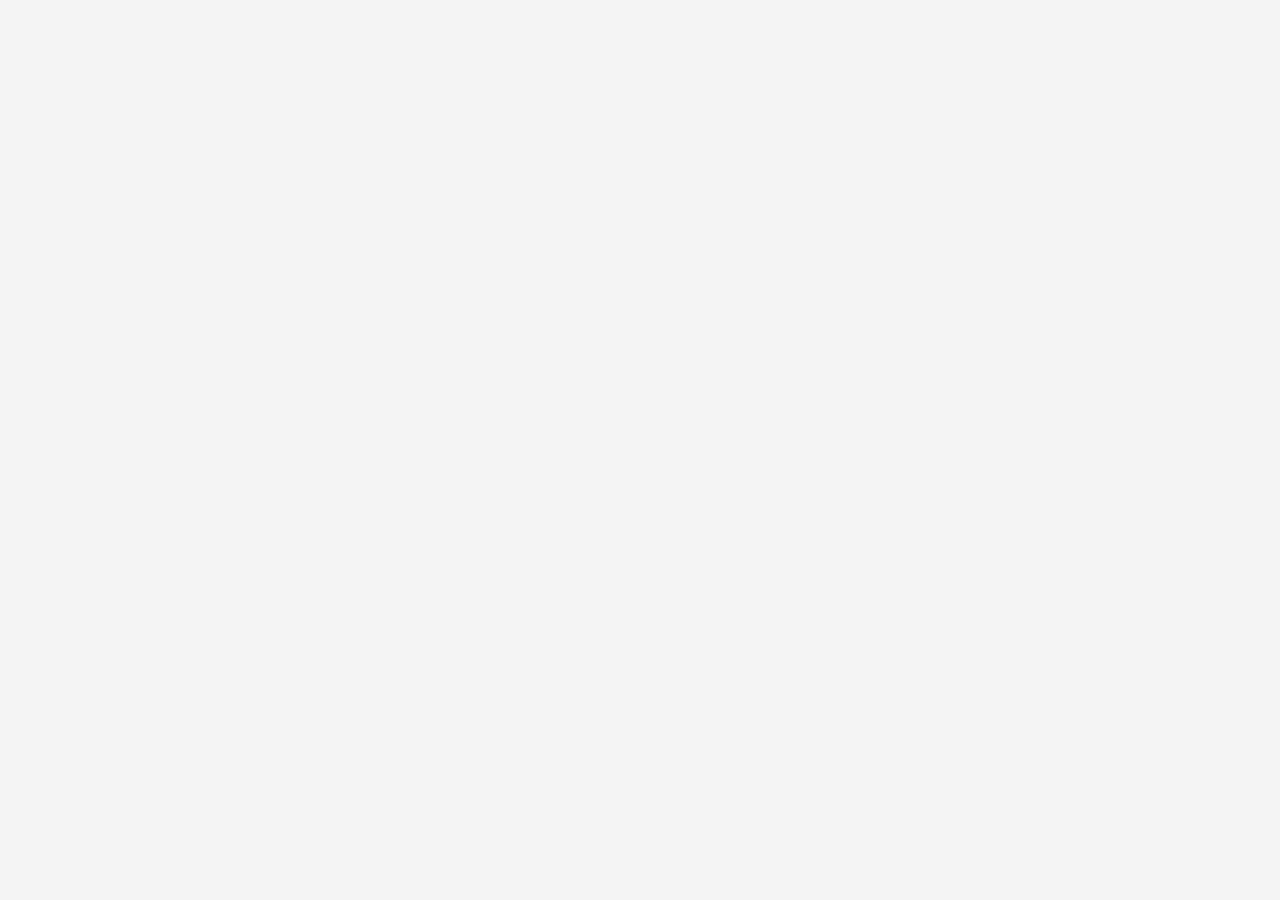
==== client-info.html @ 8f126b3b "Added client-info and prediction process screens along with styiling to them" ====
<!DOCTYPE html>
<html lang="en">
<head>
    <meta charset="UTF-8">
    <meta name="viewport" content="width=device-width, initial-scale=1.0">
    <title>Client Info</title>
    <link rel="stylesheet" href="style.css">
</head>
<body>
    <section id="client-info-screen" class="screen">
        <div class="header">
            <a href="client-profile.html"> <button id="backButton" class="back-btn">Back</button> </a>
        </div>

        <h1 class="page-title">Client Information</h1>

        <div class="client-info">
            <h2>Client ID: <span id="client-id"></span></h2>
            <p><strong>Age:</strong> <span id="age"></span></p>
            <p><strong>Occupation:</strong> <span id="occupation"></span></p>
            <p><strong>Education:</strong> <span id="education"></span></p>
            <p><strong>Marital Status:</strong> <span id="marital-status"></span></p>

            <h2>Economic Indicators</h2>
            <p><strong>The employment variation rate:</strong> <span id="employment-variation-rate"></span></p>
            <p><strong>The consumer price index:</strong> <span id="consumer-price-index"></span></p>
            <p><strong>The consumer confidence index:</strong> <span id="consumer-confidence-index"></span></p>
            <p><strong>The 3-month Euribor rate:</strong> <span id="euribor-rate"></span></p>
            <p><strong>The number of employed people:</strong> <span id="number-of-employed"></span></p>
        </div>

        <button id="predictButton">Predict</button>

        <script>
            const urlParams = new URLSearchParams(window.location.search);
            const clientId = urlParams.get('id');
            document.getElementById('client-id').textContent = clientId;

            fetch(`/api/client/${clientId}`)
                .then(response => response.json())
                .then(data => {
                    if (data.error) {
                        alert("Client not found!");
                    } else {
                        document.getElementById('age').textContent = data.age;
                        document.getElementById('occupation').textContent = data.occupation;
                        document.getElementById('education').textContent = data.education;
                        document.getElementById('marital-status').textContent = data.marital_status;
                        document.getElementById('employment-variation-rate').textContent = data.employment_variation_rate;
                        document.getElementById('consumer-price-index').textContent = data.consumer_price_index;
                        document.getElementById('consumer-confidence-index').textContent = data.consumer_confidence_index;
                        document.getElementById('euribor-rate').textContent = data.euribor_rate;
                        document.getElementById('number-of-employed').textContent = data.number_of_employed;
                    }
                })
                .catch(error => {
                    console.error("Error fetching client data:", error);
                });

            document.getElementById('predictButton').addEventListener('click', function() {
                window.location.href = `prediction-process.html?id=${clientId}`;
            });
        </script>
    </section>
</body>
</html>
---- style.css ----
/* General Styles */
body {
    font-family: 'Times New Roman', Times, serif;
    margin: 0;
    padding: 0;
    display: flex;
    justify-content: center;
    align-items: center;
    height: 100vh;
    background-color: #f4f4f4;
}

.logo img {
    width: 120px; /* Adjust the size as needed */
    height: auto;
    display: block;
    margin: 0 auto; /* Center the logo */
}

.screen {
    display: none;
    text-align: center;
    padding: 20px;
    background-color: #E6E6E6;
    border-radius: 10px;
    box-shadow: 0 0 10px rgba(0, 0, 0, 0.1);
}

.forgot-password {
    position: absolute;
    bottom: 10px;
    left: 10px;
    text-decoration: none;
    color: #E4CCFF;
}

.sign-up {
    position: absolute;
    bottom: 10px;
    right: 10px;
    text-decoration: none;
    color: green;
}

.container {
    position: relative;
    width: 320px; /* Width of the form container */
    margin: 0 auto;
    padding: 20px;
    background-color: #fff;
    border-radius: 10px;
    box-shadow: 0 0 10px rgba(0, 0, 0, 0.1); /* Box shadow for the container */
}

/* Add a small margin to the top to keep space between the h2 and the top of the form */
h2 {
    margin-top: 0;
    margin-bottom: 20px;
    text-align: center;
}

hr {
    height: 1px;         /* Set the height of the line */
    background-color: #ccc; /* Set the color of the line */
    margin: 20px 0;      /* Add some space above and below the line */
}
.form-group {
    margin-bottom: 15px;
    text-align: left; /* Align text to the left */
}

.form-group label {
    display: block;
    margin-bottom: 5px;
    font-weight: bold;
}

input[type="text"], input[type="password"], input[type="email"] {
    width: calc(100% - 22px); /* Adjust width to match container */
    padding: 10px;
    margin: 10px 0;
    border: 1px solid #ccc;
    border-radius: 5px;
    box-sizing: border-box;
}

button {
    padding: 10px 20px;
    background-color: #E4CCFF;
    color: #201b25;
    border: none;
    border-radius: 5px;
    cursor: pointer;
    margin-top: 10px;
    width: 100%; /* Make button full width */
}

button:hover {
    background-color: white;
    color: #201b25;
}

/* Display the first screen by default */
#signin-screen {
    display: block;
}

body {
    font-family: Arial, sans-serif;
    margin: 0;
    padding: 0;
    background-color: #f4f4f4;
}

header {
    display: flex;
    justify-content: space-between;
    align-items: center;
    padding: 20px;
    background-color: #fff;
    box-shadow: 0 2px 5px rgba(0, 0, 0, 0.1);
}

.logo {
    width: 150px; /* Adjust size as needed */
    height: auto;
}

.nav-button {
    margin-left: 20px;
    text-decoration: none;
    color: #333;
    font-weight: bold;
}

main {
    text-align: center;
    margin-top: 50px;
}

h2 {
    font-size: 36px;
    color: #333;
}

.simplified-section {
    margin: 30px auto;
    padding: 20px;
    width: 60%;
    border: 2px solid #333;
    border-radius: 15px;
    background-color: #E4CCFF;
}

h3 {
    font-size: 28px;
    color: #201b25;
}

.start-button {
    margin-top: 20px;
    padding: 10px 20px;
    background-color: #f3f3f3;
    color: #fff;
    border: none;
    border-radius: 10px;
    cursor: pointer;
}

.start-button:hover {
    background-color: #555;
}

.detail-image {
    margin-top: 40px;
}

.detail-image img {
    width: 80%; /* Adjust size as needed */
    height: auto;
    border-radius: 10px;
    box-shadow: 0 4px 8px rgba(0, 0, 0, 0.1);
}

footer {
    margin-top: 50px;
    padding: 20px;
    background-color: #333;
    color: #fff;
    text-align: center;
}

/* Profile screen styling */
body {
    font-family: Arial, sans-serif;
    margin: 0;
    padding: 0;
    display: flex;
    flex-direction: column;
    align-items: center;
}

.header {
    display: flex;
    justify-content: space-between;
    width: 100%;
    padding: 10px;
    background-color: #f4f4f4;
    border-bottom: 1px solid #ddd;
}

.back-btn {
    background-color: #333;
    color: white;
    border: none;
    padding: 10px;
    cursor: pointer;
}

.search-container {
    display: flex;
    align-items: center;
}

.search-container input {
    padding: 8px;
    border: 1px solid #ddd;
    border-radius: 4px;
}

.search-container button {
    padding: 8px;
    margin-left: 5px;
    background-color: #333;
    color: white;
    border: none;
    cursor: pointer;
}

.page-title {
    margin-top: 20px;
    font-size: 24px;
    color: #333;
}

.profile-container {
    display: flex;
    flex-wrap: wrap;
    justify-content: center;
    max-width: 500px;
    gap: 20px;
}

.profile-card {
    display: flex;
    flex-direction: column;
    align-items: center;
    margin: 15px;
    padding: 20px;
    background-color: #f0f0f0;
    border-radius: 10px;
    width: 120px;
    text-align: center;
}

.profile-icon {
    width: 80px;
    height: 80px;
    border-radius: 50%;
    margin-bottom: 10px;
}

.profile-card p {
    font-size: 18px;
    color: #333;
}

.profile-card {
    cursor: pointer;
}

.profile-card:hover {
    background-color: #f0f0f0; 
}
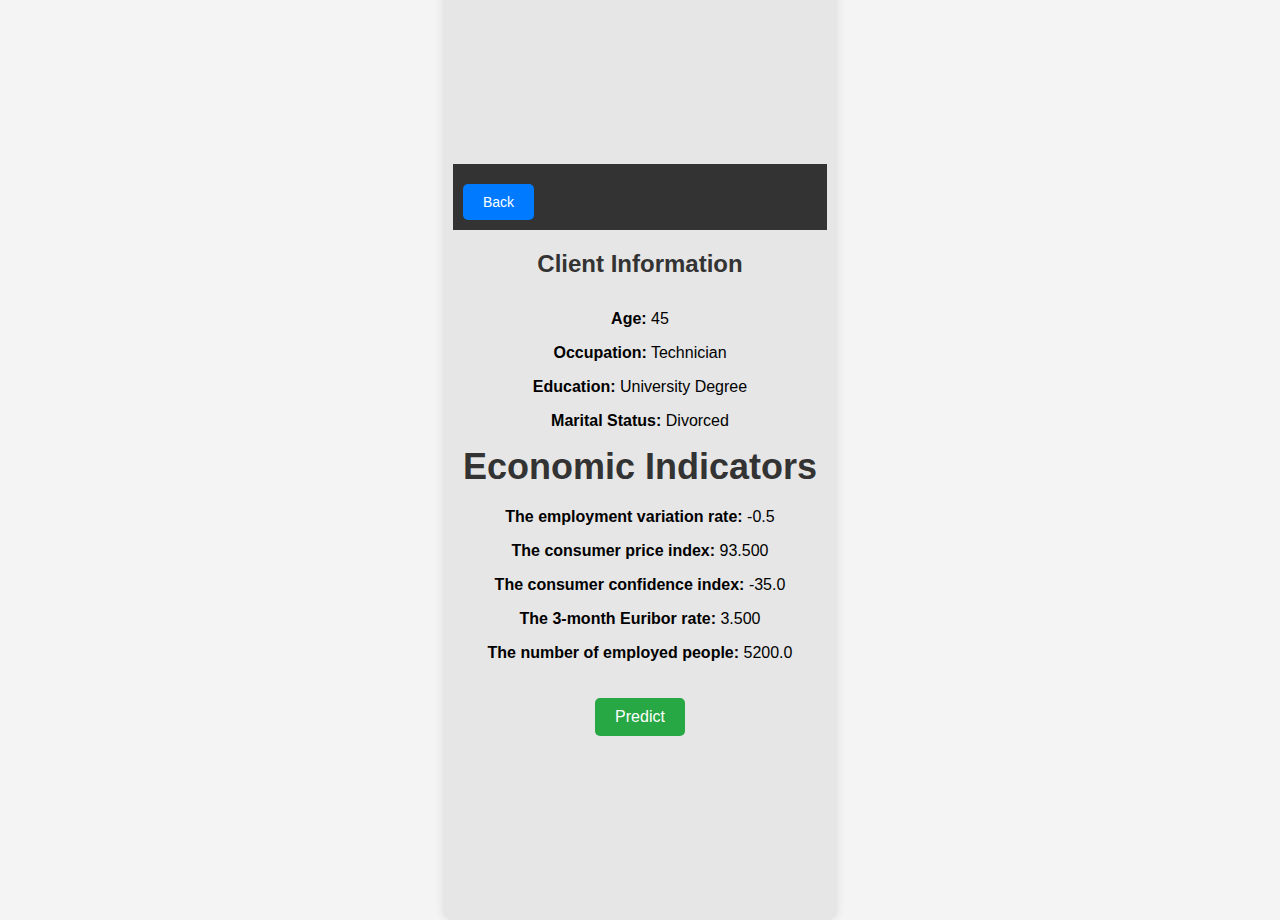
==== commit 4e80834d: "Added client-info and client profile html screens" ====
--- a/client-info.html
+++ b/client-info.html
@@ -3,7 +3,7 @@
 <head>
     <meta charset="UTF-8">
     <meta name="viewport" content="width=device-width, initial-scale=1.0">
-    <title>Client Info</title>
+    <title>Client Information</title>
     <link rel="stylesheet" href="style.css">
 </head>
 <body>
@@ -14,53 +14,26 @@
 
         <h1 class="page-title">Client Information</h1>
 
-        <div class="client-info">
-            <h2>Client ID: <span id="client-id"></span></h2>
-            <p><strong>Age:</strong> <span id="age"></span></p>
-            <p><strong>Occupation:</strong> <span id="occupation"></span></p>
-            <p><strong>Education:</strong> <span id="education"></span></p>
-            <p><strong>Marital Status:</strong> <span id="marital-status"></span></p>
+        <div class="info-container">
+            <p><strong>Age:</strong> 45</p>
+            <p><strong>Occupation:</strong> Technician</p>
+            <p><strong>Education:</strong> University Degree</p>
+            <p><strong>Marital Status:</strong> Divorced</p>
 
             <h2>Economic Indicators</h2>
-            <p><strong>The employment variation rate:</strong> <span id="employment-variation-rate"></span></p>
-            <p><strong>The consumer price index:</strong> <span id="consumer-price-index"></span></p>
-            <p><strong>The consumer confidence index:</strong> <span id="consumer-confidence-index"></span></p>
-            <p><strong>The 3-month Euribor rate:</strong> <span id="euribor-rate"></span></p>
-            <p><strong>The number of employed people:</strong> <span id="number-of-employed"></span></p>
+            <p><strong>The employment variation rate:</strong> -0.5</p>
+            <p><strong>The consumer price index:</strong> 93.500</p>
+            <p><strong>The consumer confidence index:</strong> -35.0</p>
+            <p><strong>The 3-month Euribor rate:</strong> 3.500</p>
+            <p><strong>The number of employed people:</strong> 5200.0</p>
         </div>
 
-        <button id="predictButton">Predict</button>
-
-        <script>
-            const urlParams = new URLSearchParams(window.location.search);
-            const clientId = urlParams.get('id');
-            document.getElementById('client-id').textContent = clientId;
-
-            fetch(`/api/client/${clientId}`)
-                .then(response => response.json())
-                .then(data => {
-                    if (data.error) {
-                        alert("Client not found!");
-                    } else {
-                        document.getElementById('age').textContent = data.age;
-                        document.getElementById('occupation').textContent = data.occupation;
-                        document.getElementById('education').textContent = data.education;
-                        document.getElementById('marital-status').textContent = data.marital_status;
-                        document.getElementById('employment-variation-rate').textContent = data.employment_variation_rate;
-                        document.getElementById('consumer-price-index').textContent = data.consumer_price_index;
-                        document.getElementById('consumer-confidence-index').textContent = data.consumer_confidence_index;
-                        document.getElementById('euribor-rate').textContent = data.euribor_rate;
-                        document.getElementById('number-of-employed').textContent = data.number_of_employed;
-                    }
-                })
-                .catch(error => {
-                    console.error("Error fetching client data:", error);
-                });
-
-            document.getElementById('predictButton').addEventListener('click', function() {
-                window.location.href = `prediction-process.html?id=${clientId}`;
-            });
-        </script>
+        <div class="predict-button-container">
+            <a href="prediction-process.html">
+                <button id="predictButton" class="predict-btn">Predict</button>
+            </a>
+        </div>
     </section>
 </body>
 </html>
+
--- a/style.css
+++ b/style.css
@@ -195,26 +195,37 @@
     font-family: Arial, sans-serif;
     margin: 0;
     padding: 0;
+    background-color: #f4f4f4;
+}
+
+.screen {
     display: flex;
     flex-direction: column;
     align-items: center;
+    justify-content: center;
+    padding: 20px;
+    min-height: 100vh;
 }
 
 .header {
+    width: 100%;
     display: flex;
     justify-content: space-between;
-    width: 100%;
     padding: 10px;
-    background-color: #f4f4f4;
-    border-bottom: 1px solid #ddd;
+    background-color: #333;
 }
 
 .back-btn {
-    background-color: #333;
-    color: white;
-    border: none;
-    padding: 10px;
-    cursor: pointer;
+    color: #fff;
+    background-color: #007BFF;
+    border: none;
+    padding: 10px 20px;
+    font-size: 14px;
+    cursor: pointer;
+}
+
+.back-btn:hover {
+    background-color: #0056b3;
 }
 
 .search-container {
@@ -224,61 +235,305 @@
 
 .search-container input {
     padding: 8px;
-    border: 1px solid #ddd;
+    font-size: 14px;
+    border: 1px solid #ccc;
     border-radius: 4px;
 }
 
 .search-container button {
-    padding: 8px;
     margin-left: 5px;
-    background-color: #333;
-    color: white;
-    border: none;
-    cursor: pointer;
+    padding: 8px 12px;
+    background-color: #007BFF;
+    color: #fff;
+    border: none;
+    border-radius: 4px;
+    cursor: pointer;
+}
+
+.search-container button:hover {
+    background-color: #0056b3;
 }
 
 .page-title {
     margin-top: 20px;
     font-size: 24px;
+    font-weight: bold;
     color: #333;
 }
 
 .profile-container {
     display: flex;
     flex-wrap: wrap;
-    justify-content: center;
-    max-width: 500px;
+    justify-content: space-between;
+    margin-top: 20px;
     gap: 20px;
+    max-width: 800px;
 }
 
 .profile-card {
+    background-color: #fff;
+    text-decoration: none;
+    color: #333;
+    padding: 20px;
+    border-radius: 8px;
+    box-shadow: 0 2px 8px rgba(0, 0, 0, 0.1);
+    width: calc(33% - 20px);
     display: flex;
     flex-direction: column;
     align-items: center;
-    margin: 15px;
-    padding: 20px;
-    background-color: #f0f0f0;
-    border-radius: 10px;
-    width: 120px;
-    text-align: center;
+    cursor: pointer;
+    transition: box-shadow 0.3s ease, transform 0.3s ease;
+}
+
+.profile-card:hover {
+    box-shadow: 0 4px 12px rgba(0, 0, 0, 0.2);
+    transform: translateY(-5px);
 }
 
 .profile-icon {
     width: 80px;
     height: 80px;
+    margin-bottom: 10px;
     border-radius: 50%;
+    border: 2px solid #007BFF;
+}
+
+.profile-card p {
+    font-size: 16px;
+    color: #333;
+}
+
+@media screen and (max-width: 768px) {
+    .profile-card {
+        width: calc(50% - 20px);
+    }
+}
+
+@media screen and (max-width: 480px) {
+    .profile-card {
+        width: 100%;
+    }
+}
+
+
+/* client-info-screen.css 
+
+body {
+    font-family: Arial, sans-serif;
+    margin: 0;
+    padding: 0;
+    background-color: #f4f4f4;
+}
+
+#client-info-screen {
+    max-width: 800px;
+    margin: 20px auto;
+    padding: 20px;
+    background: white;
+    border-radius: 8px;
+    box-shadow: 0 2px 4px rgba(0, 0, 0, 0.1);
+}
+
+.page-title {
+    font-size: 24px;
+    margin-bottom: 20px;
+    color: #333;
+}
+
+.header {
+    display: flex;
+    justify-content: flex-start;
+    align-items: center;
+    margin-bottom: 20px;
+}
+
+.back-btn {
+    background-color: #007bff;
+    color: white;
+    border: none;
+    padding: 10px 20px;
+    border-radius: 5px;
+    cursor: pointer;
+    font-size: 16px;
+}
+
+.back-btn:hover {
+    background-color: #0056b3;
+}
+
+.client-info {
+    margin-bottom: 20px;
+}
+
+.client-info h2, .client-info p {
+    margin: 10px 0;
+}
+
+.client-info span {
+    font-weight: normal;
+    color: #555;
+}
+
+#predictButton {
+    background-color: #28a745;
+    color: white;
+    border: none;
+    padding: 10px 20px;
+    border-radius: 5px;
+    cursor: pointer;
+    font-size: 16px;
+}
+
+#predictButton:hover {
+    background-color: #218838;
+}
+
+@media (max-width: 600px) {
+    #client-info-screen {
+        padding: 10px;
+    }
+
+    .page-title {
+        font-size: 20px;
+    }
+
+    .back-btn, #predictButton {
+        font-size: 14px;
+        padding: 8px 16px;
+    }
+}
+
+
+/* prediction-process-screen.css 
+
+body {
+    font-family: Arial, sans-serif;
+    margin: 0;
+    padding: 0;
+    background-color: #f4f4f4;
+}
+
+#prediction-screen {
+    max-width: 800px;
+    margin: 20px auto;
+    padding: 20px;
+    background: white;
+    border-radius: 8px;
+    box-shadow: 0 2px 4px rgba(0, 0, 0, 0.1);
+}
+
+.page-title {
+    font-size: 24px;
+    margin-bottom: 20px;
+    color: #333;
+}
+
+.prediction-results {
+    margin-bottom: 20px;
+}
+
+.prediction-results p {
+    margin: 10px 0;
+}
+
+.prediction-results span {
+    font-weight: normal;
+    color: #555;
+}
+
+@media (max-width: 600px) {
+    #prediction-screen {
+        padding: 10px;
+    }
+
+    .page-title {
+        font-size: 20px;
+    }
+} */
+
+/*client-info*/
+body {
+    font-family: Arial, sans-serif;
+    margin: 0;
+    padding: 0;
+    background-color: #f4f4f4;
+}
+
+.screen {
+    display: flex;
+    flex-direction: column;
+    align-items: center;
+    justify-content: center;
+    padding: 20px;
+    min-height: 100vh;
+}
+
+.header {
+    width: 100%;
+    display: flex;
+    justify-content: flex-start;
+    padding: 10px;
+    background-color: #333;
+}
+
+.back-btn {
+    color: #fff;
+    background-color: #007BFF;
+    border: none;
+    padding: 10px 20px;
+    font-size: 14px;
+    cursor: pointer;
+}
+
+.back-btn:hover {
+    background-color: #0056b3;
+}
+
+.page-title {
+    margin-top: 20px;
+    font-size: 24px;
+    font-weight: bold;
+    color: #333;
+}
+
+.client-details {
+    margin: 20px 0;
+    background-color: #fff;
+    padding: 20px;
+    border-radius: 8px;
+    box-shadow: 0 2px 8px rgba(0, 0, 0, 0.1);
+    width: 80%;
+    max-width: 600px;
+}
+
+.client-details h2 {
+    font-size: 20px;
+    color: #007BFF;
     margin-bottom: 10px;
 }
 
-.profile-card p {
-    font-size: 18px;
-    color: #333;
-}
-
-.profile-card {
-    cursor: pointer;
-}
-
-.profile-card:hover {
-    background-color: #f0f0f0; 
-}+.client-details p {
+    margin: 8px 0;
+    font-size: 16px;
+    color: #333;
+}
+
+.client-details strong {
+    font-weight: bold;
+}
+
+.predict-btn {
+    padding: 10px 20px;
+    background-color: #28a745;
+    color: white;
+    border: none;
+    border-radius: 5px;
+    font-size: 16px;
+    cursor: pointer;
+    margin-top: 20px;
+}
+
+.predict-btn:hover {
+    background-color: #218838;
+}
+
